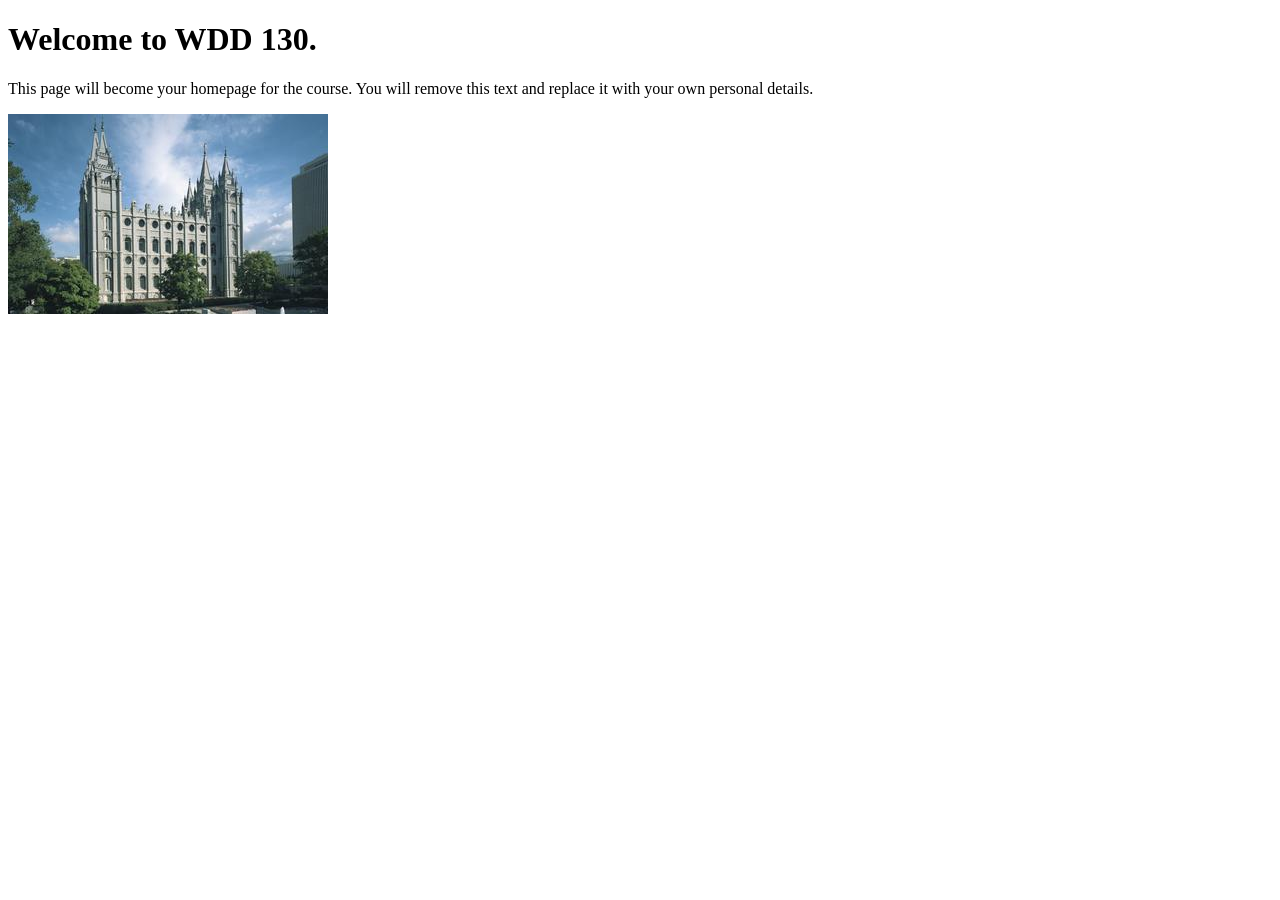
==== index.html @ 08944060 "Initial commit" ====
<!DOCTYPE html>
<html lang="en">
<head>
    <meta charset="UTF-8">
    <meta name="viewport" content="width=device-width, initial-scale=1.0">
    <title>WDD 130 | Personal Homepage</title>
</head>
<body>
    <h1>Welcome to WDD 130.</h1>
    <p>This page will become your homepage for the course. You will remove this text and replace it with your own personal details.</p>

    <img src="images/salt-lake-temple.jpg" alt="The Salt Lake Temple.">
</body>
</html>
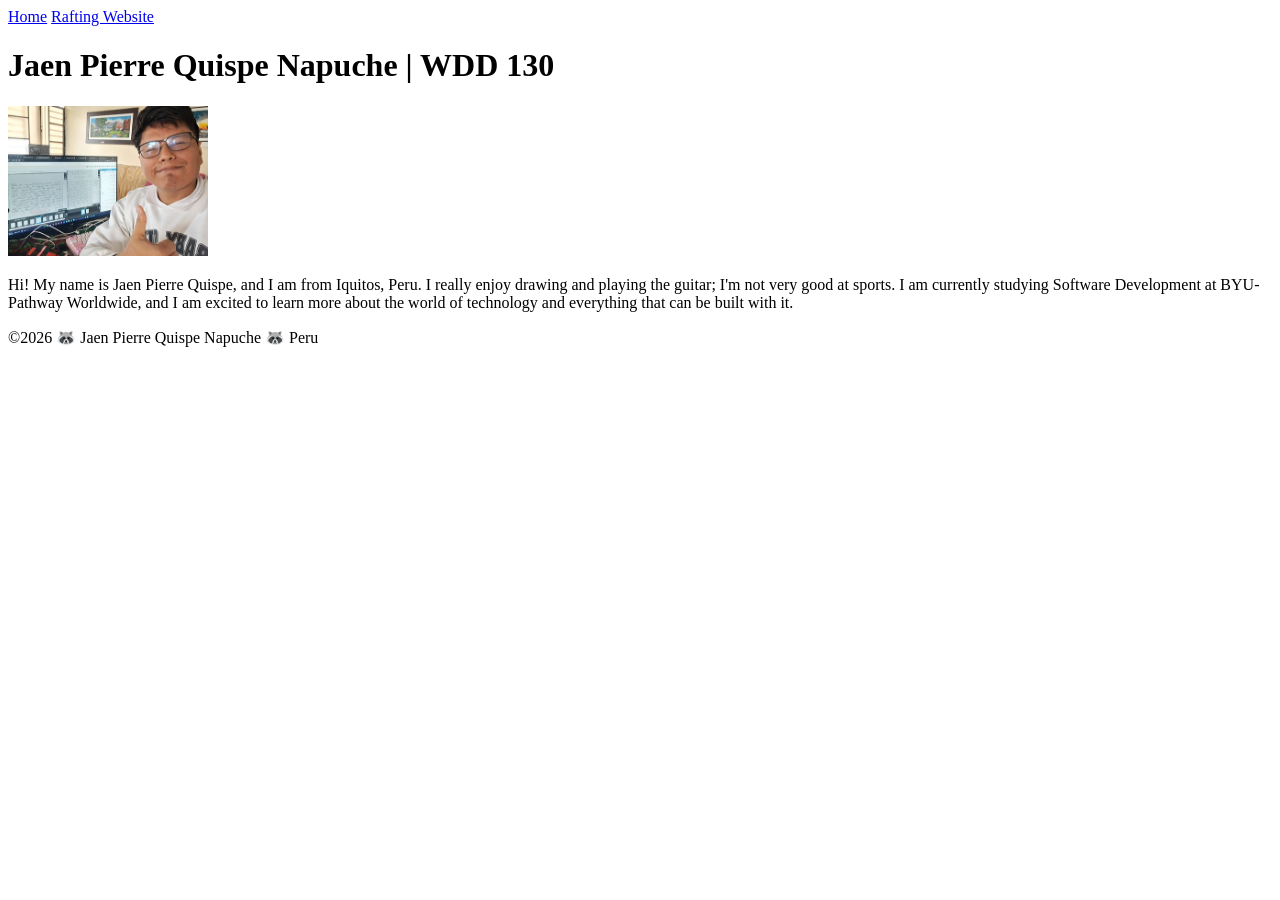
==== commit ee817259: "add: my profile page" ====
--- a/index.html
+++ b/index.html
@@ -1,14 +1,28 @@
 <!DOCTYPE html>
 <html lang="en">
+
 <head>
     <meta charset="UTF-8">
     <meta name="viewport" content="width=device-width, initial-scale=1.0">
-    <title>WDD 130 | Personal Homepage</title>
+    <title>Jaen Pierre Quispe | WDD 130</title>
 </head>
+
 <body>
-    <h1>Welcome to WDD 130.</h1>
-    <p>This page will become your homepage for the course. You will remove this text and replace it with your own personal details.</p>
+    <header>
+        <nav>
+            <a href="#">Home</a>
+            <a href="wwr/">Rafting Website</a>
+        </nav>
+    </header>
+    <main>
+        <h1>Jaen Pierre Quispe Napuche | WDD 130</h1>
+        <img src="images/profile.jpg" alt="Hellow, my name is Jaen Pierre Quispe" width="200">
+        <p>Hi! My name is Jaen Pierre Quispe, and I am from Iquitos, Peru. I really enjoy drawing
+            and playing the guitar; I'm not very good at sports. I am currently studying Software
+            Development at BYU-Pathway Worldwide, and I am excited to learn more about the world of
+            technology and everything that can be built with it.</p>
+    </main>
+    <footer>©2026 🦝 Jaen Pierre Quispe Napuche 🦝 Peru</footer>
+</body>
 
-    <img src="images/salt-lake-temple.jpg" alt="The Salt Lake Temple.">
-</body>
 </html>
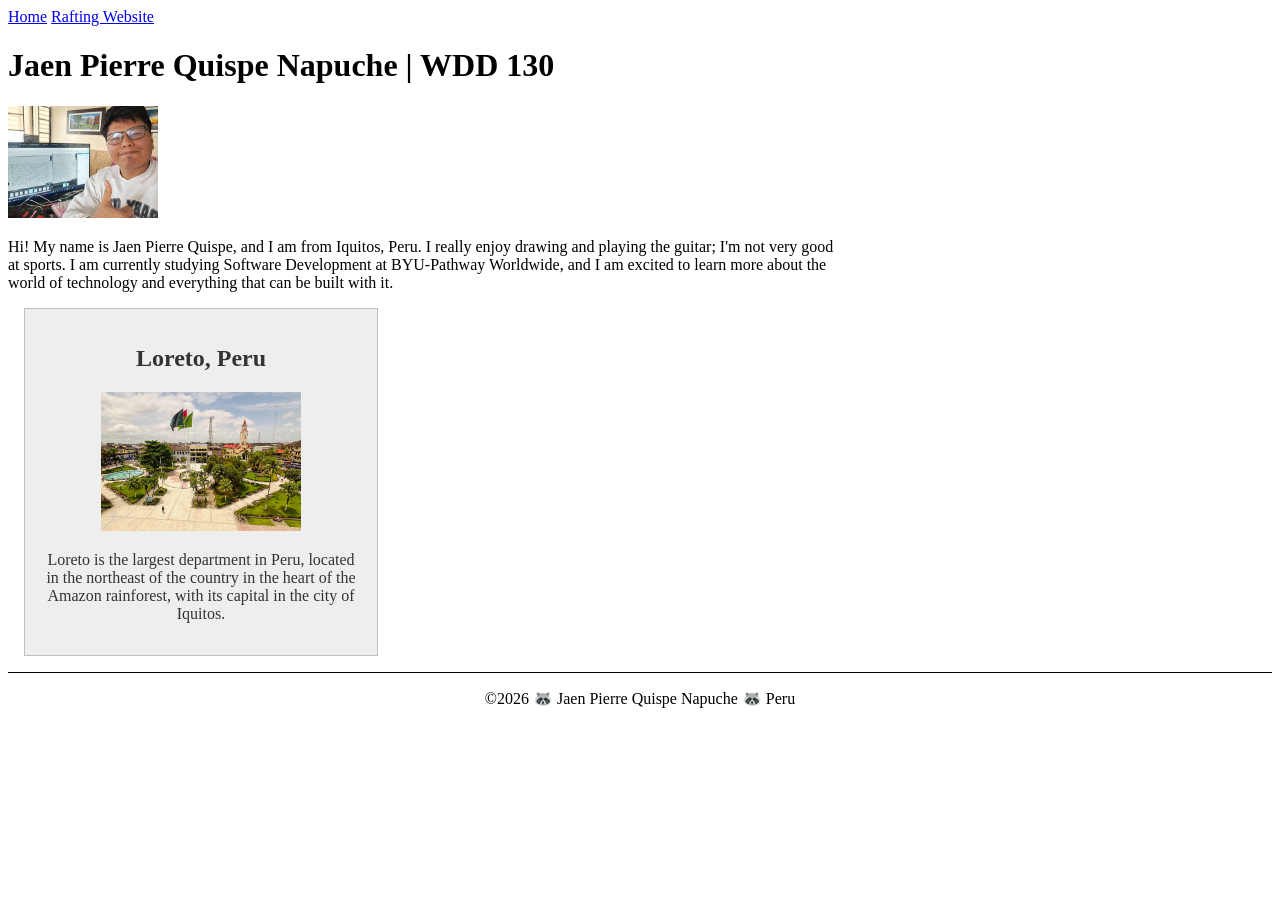
==== commit a5526626: "Home Page Enhancement" ====
--- a/index.html
+++ b/index.html
@@ -4,7 +4,11 @@
 <head>
     <meta charset="UTF-8">
     <meta name="viewport" content="width=device-width, initial-scale=1.0">
+    <meta name="description"
+      content="I'm Jaen Pierre, and I'm learning about the web in the WDD 130 - BYUI course.">
+    <meta name="author" content="Jaen Pierre Quispe Napuche">
     <title>Jaen Pierre Quispe | WDD 130</title>
+    <link rel="stylesheet" href="./styles/styles.css">
 </head>
 
 <body>
@@ -22,7 +26,16 @@
             Development at BYU-Pathway Worldwide, and I am excited to learn more about the world of
             technology and everything that can be built with it.</p>
     </main>
-    <footer>©2026 🦝 Jaen Pierre Quispe Napuche 🦝 Peru</footer>
+    <aside>
+        <h2>Loreto, Peru</h2>
+        <img src="./images/loreto.jpg" alt="Iquitos Plaza de Armas">
+        <p>Loreto is the largest department in Peru, located in the northeast of the country in the
+            heart of
+            the Amazon rainforest, with its capital in the city of Iquitos.</p>
+    </aside>
+    <footer>
+        <p>©2026 🦝 Jaen Pierre Quispe Napuche 🦝 Peru</p>
+    </footer>
 </body>
 
 </html>
--- a/styles/styles.css
+++ b/styles/styles.css
@@ -0,0 +1,33 @@
+main {
+    max-width: 840px;
+}
+
+aside {
+    width: 20rem;
+    margin: 1rem;
+    border: 1px solid rgb(0 0 0 / 0.2);
+    padding: 1rem;
+    background-color: #eee;
+    color: #333;
+    text-align: center;
+}
+
+aside img {
+    width: 200px;
+    height: auto;
+}
+
+main img {
+    width: 150px;
+    height: auto;
+}
+
+p {
+    padding: 0;
+}
+
+footer {
+    margin-top: 15px;
+    border-top: 1px solid #000;
+    text-align: center;
+}
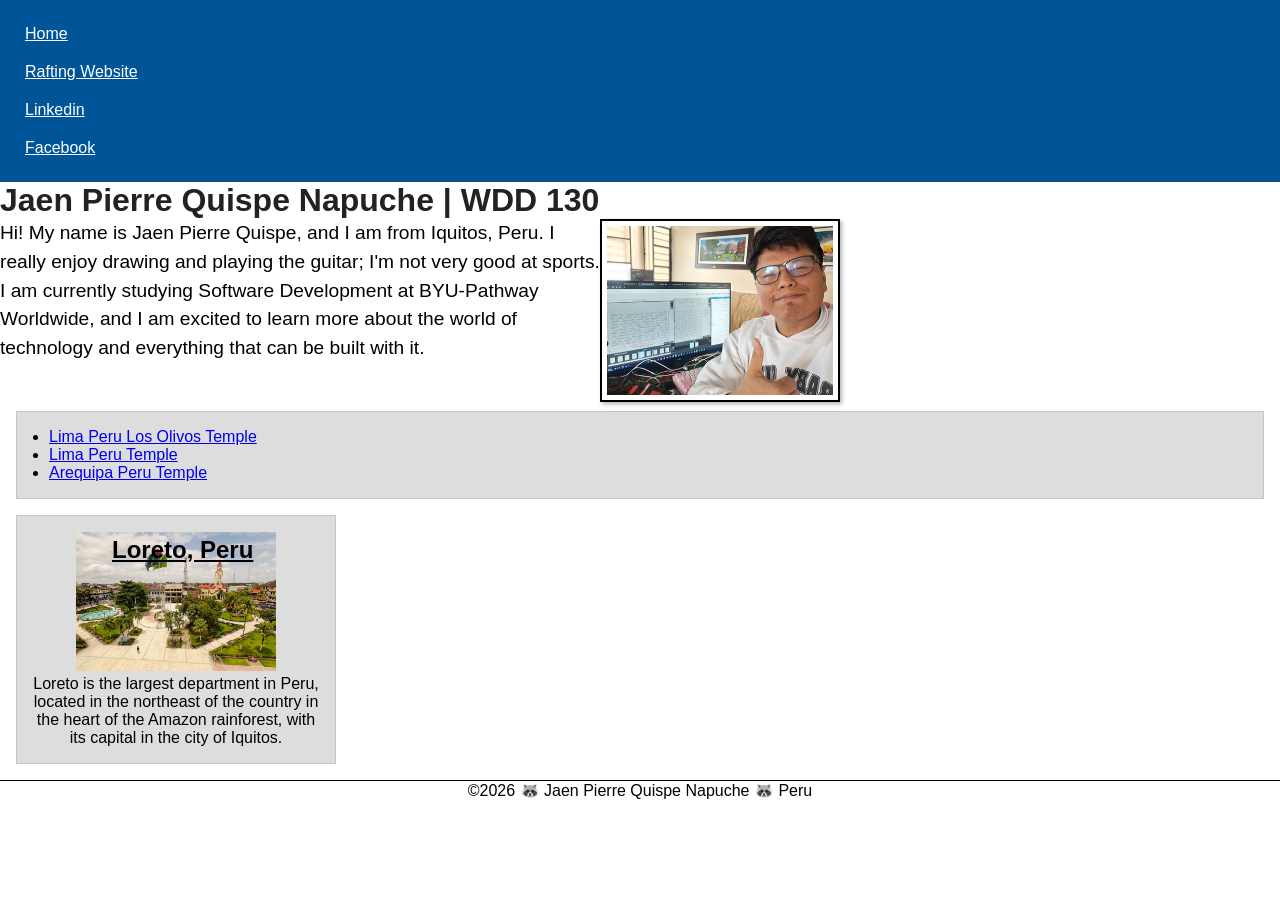
==== commit 14d4b1f7: "Home Page Enhancement" ====
--- a/index.html
+++ b/index.html
@@ -16,6 +16,8 @@
         <nav>
             <a href="#">Home</a>
             <a href="wwr/">Rafting Website</a>
+            <a href="https://linkedin.com">Linkedin</a>
+            <a href="https://facebook.com">Facebook</a>
         </nav>
     </header>
     <main>
@@ -26,7 +28,19 @@
             Development at BYU-Pathway Worldwide, and I am excited to learn more about the world of
             technology and everything that can be built with it.</p>
     </main>
-    <aside>
+    <ul class="box separate">
+        <li><a href="https://www.churchofjesuschrist.org/temples/details/lima-peru-los-olivos-temple"
+              target="_blank" rel="noopener">Lima Peru Los Olivos Temple</a>
+        </li>
+        <li><a href="https://www.churchofjesuschrist.org/temples/details/lima-peru-temple"
+              target="_blank" rel="noopener">Lima Peru Temple</a>
+        </li>
+        <li><a href="https://www.churchofjesuschrist.org/temples/details/arequipa-peru-temple"
+              target="_blank" rel="noopener">Arequipa Peru Temple</a>
+        </li>
+
+    </ul>
+    <aside class="box">
         <h2>Loreto, Peru</h2>
         <img src="./images/loreto.jpg" alt="Iquitos Plaza de Armas">
         <p>Loreto is the largest department in Peru, located in the northeast of the country in the
--- a/styles/styles.css
+++ b/styles/styles.css
@@ -1,3 +1,20 @@
+* {
+    margin: 0;
+    padding: 0;
+    box-sizing: border-box;
+    font-family: Arial;
+}
+
+/* Class Selectors */
+
+.box {
+    margin: 1rem;
+    border: 1px solid rgb(0 0 0 / 10%);
+    padding: 1rem;
+    background-color: #ddd;
+    color: #000;
+}
+
 main {
     max-width: 840px;
 }
@@ -17,9 +34,22 @@
     height: auto;
 }
 
+aside h2 {
+    position: absolute;
+    left: 7rem;
+    top: 33.5rem;
+    font-weight: bold;
+    text-decoration: underline;
+}
+
 main img {
     width: 150px;
     height: auto;
+}
+
+main p {
+    font-size: 1.2rem;
+    line-height: 1.5;
 }
 
 p {
@@ -30,4 +60,35 @@
     margin-top: 15px;
     border-top: 1px solid #000;
     text-align: center;
+}
+
+nav {
+    background-color: #005599;
+    padding: 15px;
+}
+
+nav a {
+    color: #ffffff;
+    padding: 10px;
+    display: block;
+}
+
+h1 {
+    color: #222222;
+}
+
+main img {
+    width: 15rem;
+    height: auto;
+    border: 2px solid #000000;
+    padding: 5px;
+    box-shadow: 2px 2px 4px rgba(0, 0, 0, 0.3);
+    float: right;
+
+}
+
+ul.box {
+    clear: both;
+    padding-left: 2rem;
+    margin-top: 3rem
 }
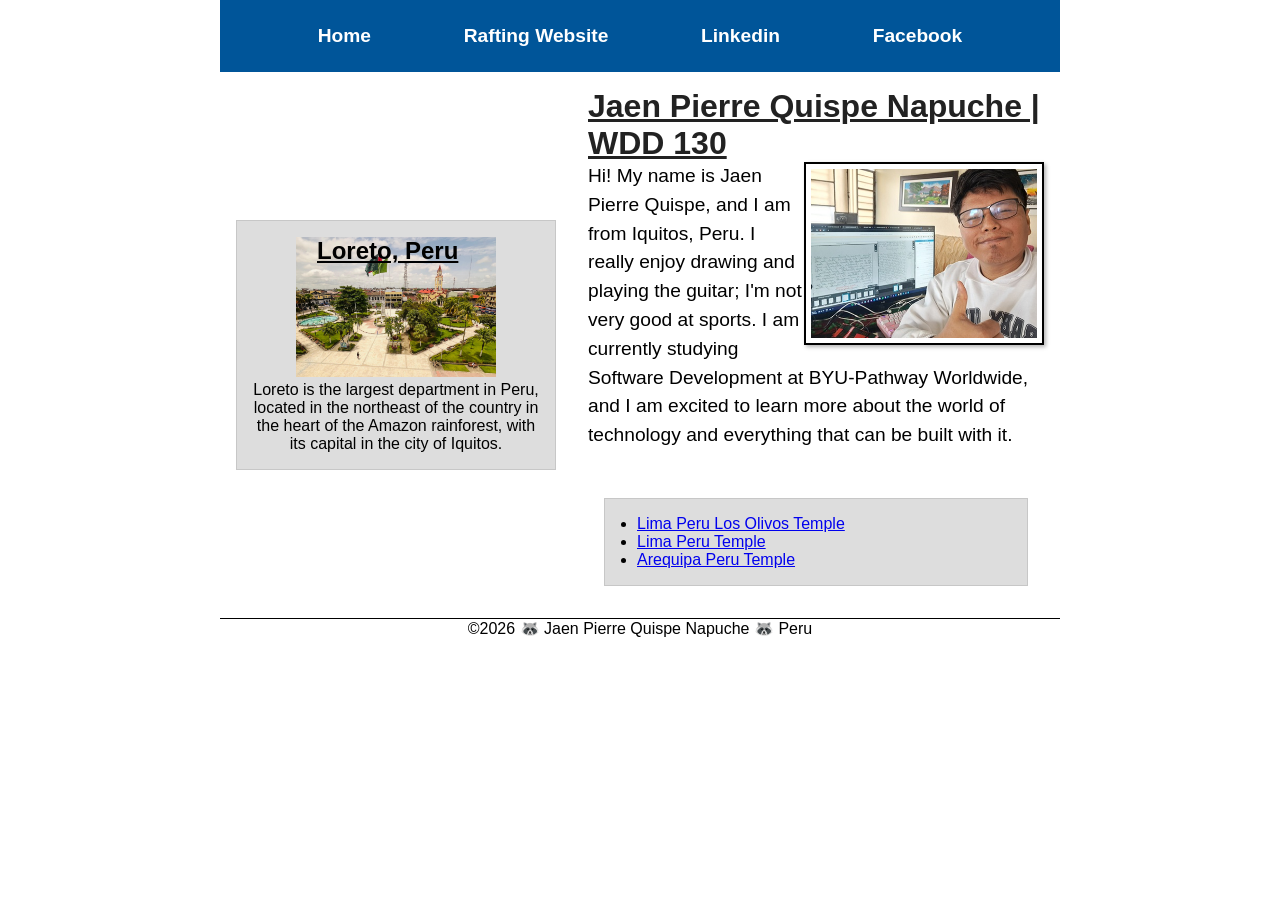
==== commit feb902da: "Home Page Layout Enhancements" ====
--- a/index.html
+++ b/index.html
@@ -20,33 +20,42 @@
             <a href="https://facebook.com">Facebook</a>
         </nav>
     </header>
-    <main>
-        <h1>Jaen Pierre Quispe Napuche | WDD 130</h1>
-        <img src="images/profile.jpg" alt="Hellow, my name is Jaen Pierre Quispe" width="200">
-        <p>Hi! My name is Jaen Pierre Quispe, and I am from Iquitos, Peru. I really enjoy drawing
-            and playing the guitar; I'm not very good at sports. I am currently studying Software
-            Development at BYU-Pathway Worldwide, and I am excited to learn more about the world of
-            technology and everything that can be built with it.</p>
-    </main>
-    <ul class="box separate">
-        <li><a href="https://www.churchofjesuschrist.org/temples/details/lima-peru-los-olivos-temple"
-              target="_blank" rel="noopener">Lima Peru Los Olivos Temple</a>
-        </li>
-        <li><a href="https://www.churchofjesuschrist.org/temples/details/lima-peru-temple"
-              target="_blank" rel="noopener">Lima Peru Temple</a>
-        </li>
-        <li><a href="https://www.churchofjesuschrist.org/temples/details/arequipa-peru-temple"
-              target="_blank" rel="noopener">Arequipa Peru Temple</a>
-        </li>
+    <div class="grid">
+        <main>
+            <h1>Jaen Pierre Quispe Napuche | WDD 130</h1>
+            <img src="images/profile.jpg" alt="Hellow, my name is Jaen Pierre Quispe" width="200">
+            <p>Hi! My name is Jaen Pierre Quispe, and I am from Iquitos, Peru. I really enjoy
+                drawing
+                and playing the guitar; I'm not very good at sports. I am currently studying
+                Software
+                Development at BYU-Pathway Worldwide, and I am excited to learn more about the world
+                of
+                technology and everything that can be built with it.</p>
+            <ul class="box separate">
+                <li><a href="https://www.churchofjesuschrist.org/temples/details/lima-peru-los-olivos-temple"
+                      target="_blank" rel="noopener">Lima Peru Los Olivos Temple</a>
+                </li>
+                <li><a href="https://www.churchofjesuschrist.org/temples/details/lima-peru-temple"
+                      target="_blank" rel="noopener">Lima Peru Temple</a>
+                </li>
+                <li><a href="https://www.churchofjesuschrist.org/temples/details/arequipa-peru-temple"
+                      target="_blank" rel="noopener">Arequipa Peru Temple</a>
+                </li>
 
-    </ul>
-    <aside class="box">
-        <h2>Loreto, Peru</h2>
-        <img src="./images/loreto.jpg" alt="Iquitos Plaza de Armas">
-        <p>Loreto is the largest department in Peru, located in the northeast of the country in the
-            heart of
-            the Amazon rainforest, with its capital in the city of Iquitos.</p>
-    </aside>
+            </ul>
+        </main>
+
+        <aside class="box">
+            <h2>Loreto, Peru</h2>
+            <img src="./images/loreto.jpg" alt="Iquitos Plaza de Armas">
+            <p>Loreto is the largest department in Peru, located in the northeast of the country in
+                the
+                heart of
+                the Amazon rainforest, with its capital in the city of Iquitos.</p>
+        </aside>
+
+    </div>
+
     <footer>
         <p>©2026 🦝 Jaen Pierre Quispe Napuche 🦝 Peru</p>
     </footer>
--- a/styles/styles.css
+++ b/styles/styles.css
@@ -36,8 +36,8 @@
 
 aside h2 {
     position: absolute;
-    left: 7rem;
-    top: 33.5rem;
+    left: 5rem;
+    top: 1rem;
     font-weight: bold;
     text-decoration: underline;
 }
@@ -65,16 +65,23 @@
 nav {
     background-color: #005599;
     padding: 15px;
+    display: flex;
+    justify-content: space-evenly;
+    align-items: center;
 }
 
 nav a {
     color: #ffffff;
     padding: 10px;
     display: block;
+    text-decoration: none;
+    font-size: 1.2rem;
+    font-weight: 700;
 }
 
 h1 {
     color: #222222;
+    text-decoration: underline;
 }
 
 main img {
@@ -91,4 +98,28 @@
     clear: both;
     padding-left: 2rem;
     margin-top: 3rem
+}
+
+header,
+.grid,
+footer {
+    max-width: 840px;
+    margin: 0 auto;
+}
+
+.grid {
+    display: grid;
+    align-items: center;
+}
+
+main {
+    grid-column: 2/3;
+    margin: 1rem;
+}
+
+aside {
+    width: 20rem;
+    position: relative;
+    grid-column: 1/2;
+    grid-row: 1/2;
 }
